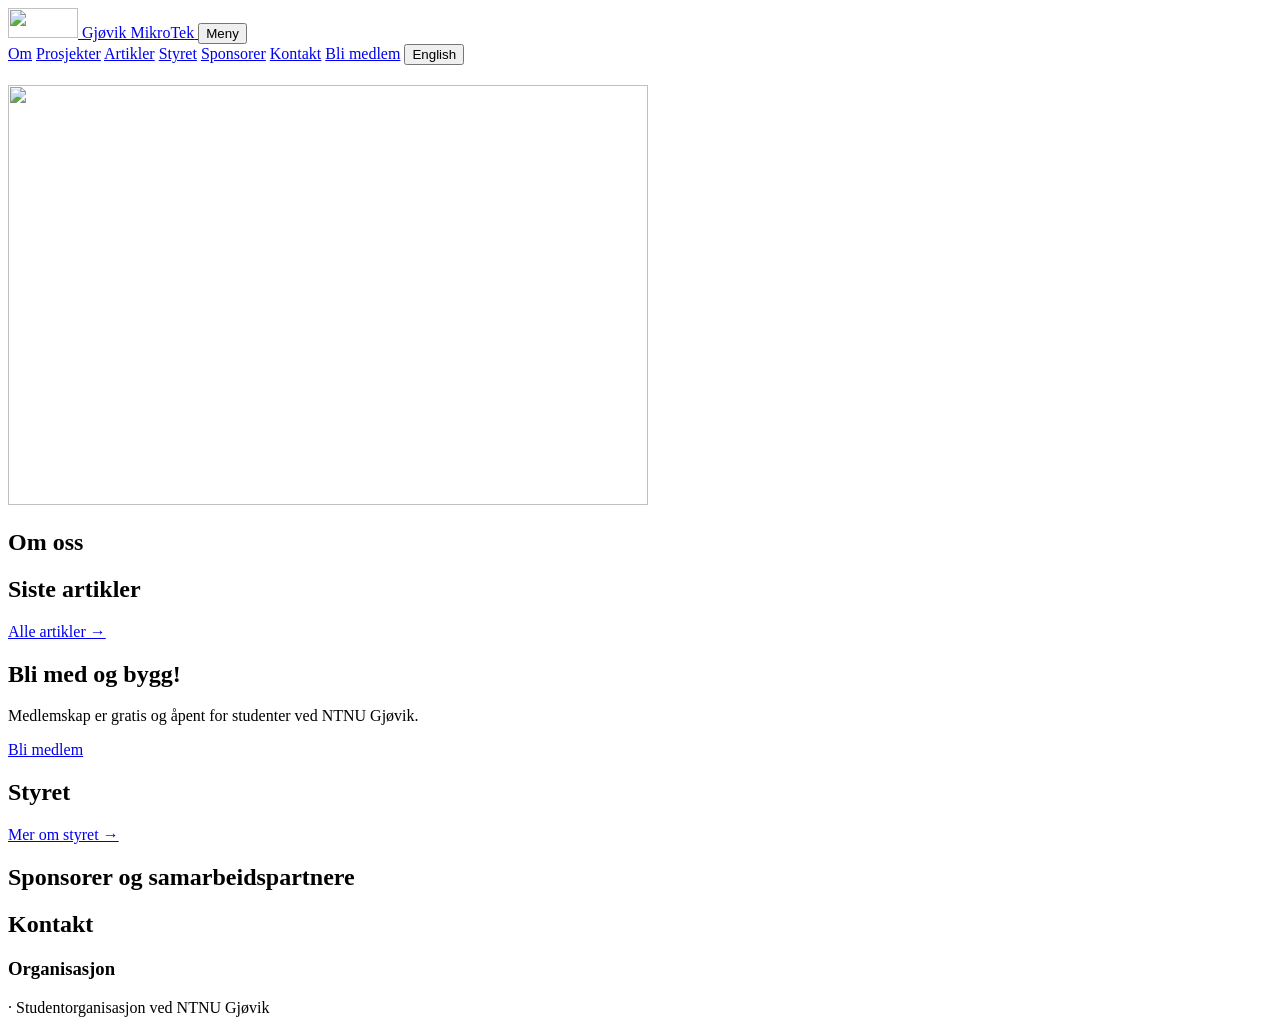
==== site/index.html @ e473c42e "Toppbildet: kortere og mykere overgang fra den hvite toppmenyen, rutenettet flyttet bort fra kanten " ====
<!doctype html>
<html lang="nb">
<head>
  <meta charset="utf-8">
  <meta name="viewport" content="width=device-width, initial-scale=1">
  <title>Gjøvik MikroTek</title>
  <meta name="description" content="Gjøvik MikroTek er en frivillig studentorganisasjon ved NTNU Gjøvik som bygger mikrohus og andre bygningsrelaterte prosjekter.">
  <link rel="icon" href="/assets/favicon-32.png" sizes="32x32" type="image/png">
  <link rel="icon" href="/assets/logo.svg" type="image/svg+xml">
  <link rel="apple-touch-icon" href="/assets/apple-touch-icon.png">
  <meta name="theme-color" content="#2b5299">
  <meta property="og:image" content="/assets/logo.png">
  <script>
    // Adressen vises alltid som gjovikmikrotek.no/ (se app.js). Ved Tilbake eller «Last inn på nytt»
    // står derfor «/» i historikken, så her sendes man videre til siden man egentlig var på.
    (function () { var e = history.state && history.state.ekte; if (e && e !== location.href) location.replace(e); })();
  </script>
  <link rel="preconnect" href="https://fonts.googleapis.com">
  <link href="https://fonts.googleapis.com/css2?family=Barlow:wght@400;500;600;700&family=Barlow+Semi+Condensed:wght@500;600;700&display=swap" rel="stylesheet">
  <link rel="stylesheet" href="/assets/style.css?v=2026-10-28p">
</head>
<body>
  <header class="topp">
    <div class="ramme topp-inner">
      <a href="/" class="merke">
        <img class="merke-logo" src="/assets/logo-original.svg?v=2026-10-28n" alt="" width="70" height="30">
        <span data-felt="navn">Gjøvik MikroTek</span>
      </a>
      <button type="button" class="meny-knapp" id="meny-knapp" aria-expanded="false" aria-controls="meny">
        <span class="strek"></span><span class="strek"></span><span class="strek"></span>
        <span class="skjult" data-tekst="meny">Meny</span>
      </button>
      <nav id="meny">
        <a href="/#om" data-tekst="nav_om">Om</a>
        <a href="/prosjekter.html" data-tekst="nav_prosjekter">Prosjekter</a>
        <a href="/artikler.html" data-tekst="nav_artikler">Artikler</a>
        <a href="/styret.html" data-tekst="nav_styret">Styret</a>
        <a href="/#sponsorer" data-tekst="nav_sponsorer">Sponsorer</a>
        <a href="/#kontakt" data-tekst="nav_kontakt">Kontakt</a>
        <a href="/bli-medlem.html" class="nav-cta" data-tekst="nav_medlem">Bli medlem</a>
        <button type="button" id="sprak-knapp" class="sprak-knapp">English</button>
      </nav>
    </div>
  </header>

  <main>
    <section class="hero" id="hero">
      <div class="ramme hero-innhold">
        <div>
          <p class="slagord" data-felt="slagord"></p>
          <h1 data-felt="navn"></h1>
          <p class="ingress" data-felt="beskrivelse"></p>
        </div>
        <img class="hero-hus hero-landsby" src="/assets/studentlandsby-3d.svg?v=2026-10-21b" alt="" width="640" height="420">
      </div>
    </section>

    <!-- Om oss til venstre, Instagram øverst til høyre (som på gronnefingre-uis.no) -->
    <div class="ramme seksjon forside-to">
      <section id="om" class="forside-om">
        <h2 id="om-tittel" data-tekst="om_tittel">Om oss</h2>
        <div id="om-tekst" class="brodtekst"></div>
      </section>
      <section id="instagram" class="forside-insta" hidden>
        <div class="seksjon-topp">
          <h2 data-tekst="fra_instagram">Fra Instagram</h2>
          <a id="instagram-folg" class="lenke-pil" target="_blank" rel="noopener" hidden data-tekst="folg_instagram">Følg oss på Instagram →</a>
        </div>
        <div id="instagram-bilder" class="insta-rutenett"></div>
        <div id="instagram-boks" class="insta-boks" hidden>
          <p data-tekst="insta_tekst">Bilder fra byggingen og arrangementene våre legges ut på Instagram.</p>
          <a id="instagram-knapp" class="knapp knapp-oransje" target="_blank" rel="noopener"></a>
        </div>
      </section>
    </div>

    <!-- Prosjekter og artikler side ved side, nyeste øverst. Under hverandre på mobil -->
    <div class="ramme seksjon forside-par">
      <section id="prosjekter" hidden>
        <div class="seksjon-topp">
          <h2 data-tekst="prosjekter">Prosjekter</h2>
          <a href="/prosjekter.html" class="lenke-pil" data-tekst="alle_prosjekter">Alle prosjekter →</a>
        </div>
        <div id="prosjekter-liste" class="kort-stabel"></div>
      </section>
      <section>
        <div class="seksjon-topp">
          <h2 data-tekst="siste_artikler">Siste artikler</h2>
          <a href="/artikler.html" class="lenke-pil" data-tekst="alle_artikler">Alle artikler →</a>
        </div>
        <div id="artikler-siste" class="kort-stabel"></div>
      </section>
    </div>

    <section class="ramme seksjon">
      <div class="medlem-banner">
        <div>
          <h2 data-tekst="banner_tittel">Bli med og bygg!</h2>
          <p data-tekst="banner_tekst">Medlemskap er gratis og åpent for studenter ved NTNU Gjøvik.</p>
        </div>
        <a href="/bli-medlem.html" class="knapp knapp-oransje" data-tekst="nav_medlem">Bli medlem</a>
      </div>
    </section>

    <section id="styret" class="ramme seksjon">
      <div class="seksjon-topp">
        <h2 data-tekst="styret">Styret</h2>
        <a href="/styret.html" class="lenke-pil" data-tekst="mer_om_styret">Mer om styret →</a>
      </div>
      <div id="styret-liste" class="personer"></div>
    </section>

    <section id="sponsorer" class="ramme seksjon">
      <h2 data-tekst="sponsorer">Sponsorer og samarbeidspartnere</h2>
      <div id="sponsor-liste"></div>
    </section>

    <section id="kontakt" class="ramme seksjon kontakt">
      <h2 data-tekst="kontakt">Kontakt</h2>
      <div class="kontakt-spalter">
        <div>
          <h3 data-tekst="k_organisasjon">Organisasjon</h3>
          <p id="k-org"></p>
        </div>
        <div>
          <p id="k-kanaler"></p>
          <p id="skjema-boks" hidden><a id="skjema-lenke" class="knapp" target="_blank" rel="noopener" data-tekst="skjema">Fyll ut kontaktskjema</a></p>
        </div>
      </div>
    </section>
  </main>

  <footer class="bunn">
    <div class="ramme"><span data-felt="navn"></span> · <span data-tekst="bunn">Studentorganisasjon ved NTNU Gjøvik</span></div>
  </footer>

  <script src="https://cdnjs.cloudflare.com/ajax/libs/marked/12.0.2/marked.min.js"></script>
  <script src="/assets/app.js?v=2026-10-28p"></script>
  <script>visForside();</script>
</body>
</html>
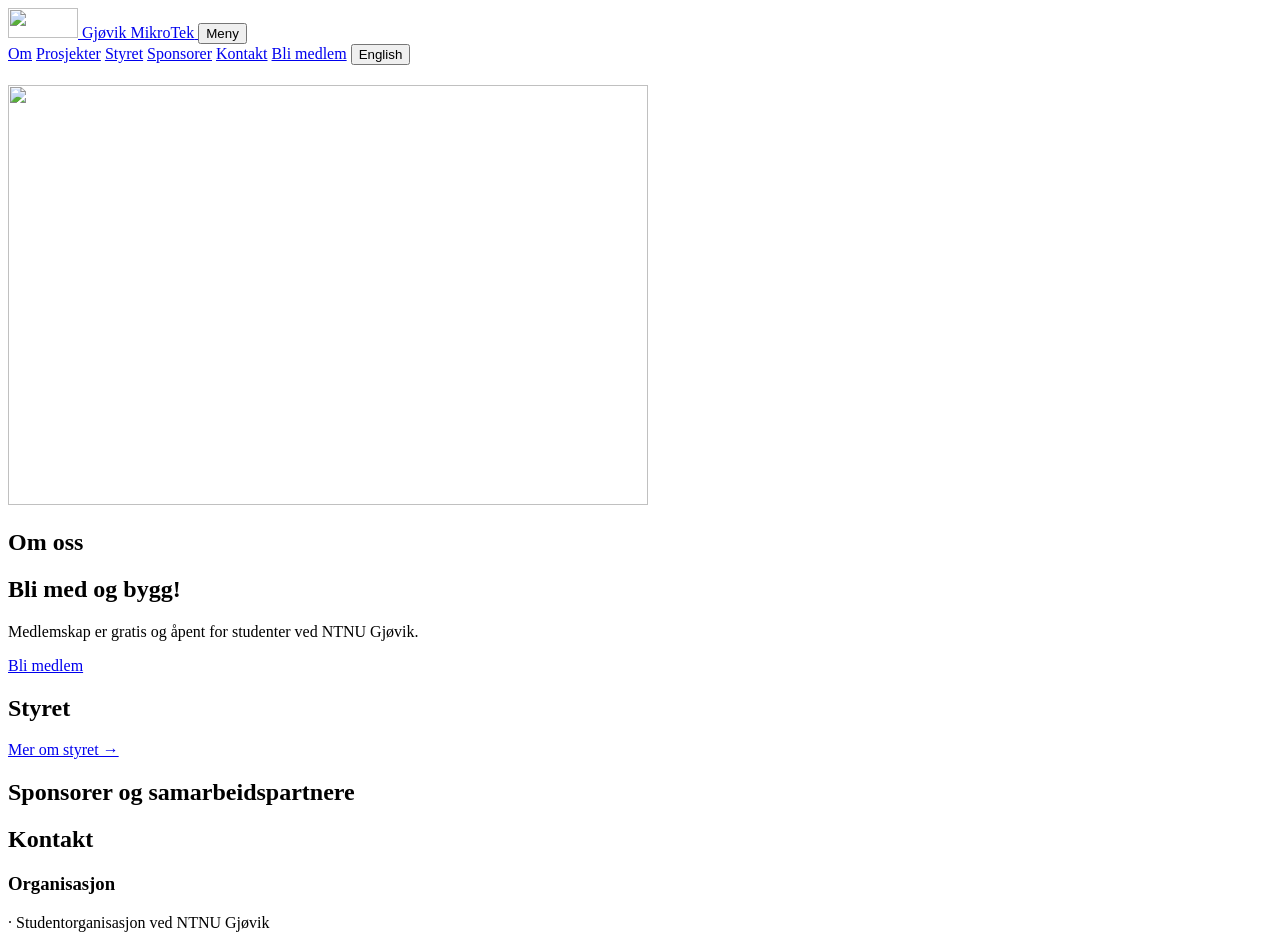
==== commit d332bab1: "Artikler fjernet: menyen, siden, forsiden og adminpanelet (gamle lenker går til forsiden) Co-Authore" ====
--- a/site/index.html
+++ b/site/index.html
@@ -17,7 +17,8 @@
   </script>
   <link rel="preconnect" href="https://fonts.googleapis.com">
   <link href="https://fonts.googleapis.com/css2?family=Barlow:wght@400;500;600;700&family=Barlow+Semi+Condensed:wght@500;600;700&display=swap" rel="stylesheet">
-  <link rel="stylesheet" href="/assets/style.css?v=2026-10-28p">
+  <link rel="preload" href="/assets/logo-original-hvit.svg?v=2026-10-28q" as="image">
+  <link rel="stylesheet" href="/assets/style.css?v=2026-11-23a">
 </head>
 <body>
   <header class="topp">
@@ -33,7 +34,6 @@
       <nav id="meny">
         <a href="/#om" data-tekst="nav_om">Om</a>
         <a href="/prosjekter.html" data-tekst="nav_prosjekter">Prosjekter</a>
-        <a href="/artikler.html" data-tekst="nav_artikler">Artikler</a>
         <a href="/styret.html" data-tekst="nav_styret">Styret</a>
         <a href="/#sponsorer" data-tekst="nav_sponsorer">Sponsorer</a>
         <a href="/#kontakt" data-tekst="nav_kontakt">Kontakt</a>
@@ -74,23 +74,13 @@
       </section>
     </div>
 
-    <!-- Prosjekter og artikler side ved side, nyeste øverst. Under hverandre på mobil -->
-    <div class="ramme seksjon forside-par">
-      <section id="prosjekter" hidden>
-        <div class="seksjon-topp">
-          <h2 data-tekst="prosjekter">Prosjekter</h2>
-          <a href="/prosjekter.html" class="lenke-pil" data-tekst="alle_prosjekter">Alle prosjekter →</a>
-        </div>
-        <div id="prosjekter-liste" class="kort-stabel"></div>
-      </section>
-      <section>
-        <div class="seksjon-topp">
-          <h2 data-tekst="siste_artikler">Siste artikler</h2>
-          <a href="/artikler.html" class="lenke-pil" data-tekst="alle_artikler">Alle artikler →</a>
-        </div>
-        <div id="artikler-siste" class="kort-stabel"></div>
-      </section>
-    </div>
+    <section id="prosjekter" class="ramme seksjon" hidden>
+      <div class="seksjon-topp">
+        <h2 data-tekst="prosjekter">Prosjekter</h2>
+        <a href="/prosjekter.html" class="lenke-pil" data-tekst="alle_prosjekter">Alle prosjekter →</a>
+      </div>
+      <div id="prosjekter-liste" class="kort-rutenett"></div>
+    </section>
 
     <section class="ramme seksjon">
       <div class="medlem-banner">
@@ -135,7 +125,7 @@
   </footer>
 
   <script src="https://cdnjs.cloudflare.com/ajax/libs/marked/12.0.2/marked.min.js"></script>
-  <script src="/assets/app.js?v=2026-10-28p"></script>
+  <script src="/assets/app.js?v=2026-11-23a"></script>
   <script>visForside();</script>
 </body>
 </html>
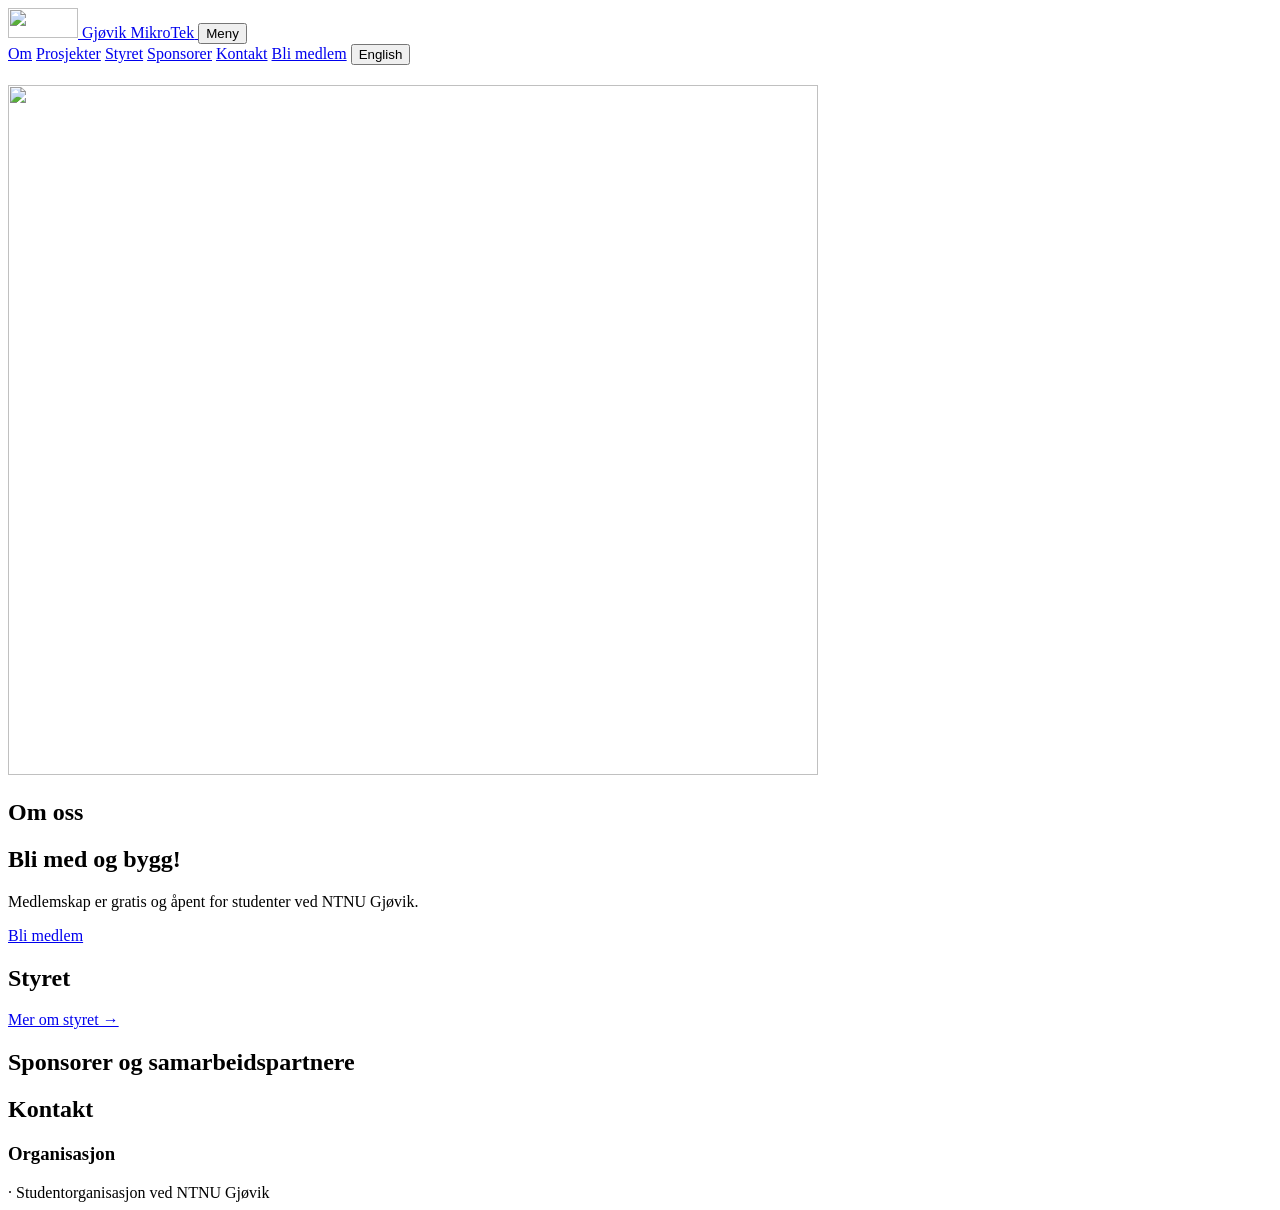
==== commit 647d368f: "Eksempel: kun hus med hammer i toppfeltet Co-Authored-By: Claude Opus 5.5 <noreply@anthropic.com>" ====
--- a/site/index.html
+++ b/site/index.html
@@ -18,7 +18,7 @@
   <link rel="preconnect" href="https://fonts.googleapis.com">
   <link href="https://fonts.googleapis.com/css2?family=Barlow:wght@400;500;600;700&family=Barlow+Semi+Condensed:wght@500;600;700&display=swap" rel="stylesheet">
   <link rel="preload" href="/assets/logo-original-hvit.svg?v=2026-10-28q" as="image">
-  <link rel="stylesheet" href="/assets/style.css?v=2026-11-23a">
+  <link rel="stylesheet" href="/assets/style.css?v=2026-11-23d">
 </head>
 <body>
   <header class="topp">
@@ -51,7 +51,7 @@
           <h1 data-felt="navn"></h1>
           <p class="ingress" data-felt="beskrivelse"></p>
         </div>
-        <img class="hero-hus hero-landsby" src="/assets/studentlandsby-3d.svg?v=2026-10-21b" alt="" width="640" height="420">
+        <img class="hero-hus hero-symbol" src="/assets/hus-med-hammer.png?v=2026-11-23d" alt="" width="810" height="690">
       </div>
     </section>
 
@@ -125,7 +125,7 @@
   </footer>
 
   <script src="https://cdnjs.cloudflare.com/ajax/libs/marked/12.0.2/marked.min.js"></script>
-  <script src="/assets/app.js?v=2026-11-23a"></script>
+  <script src="/assets/app.js?v=2026-11-23d"></script>
   <script>visForside();</script>
 </body>
 </html>
